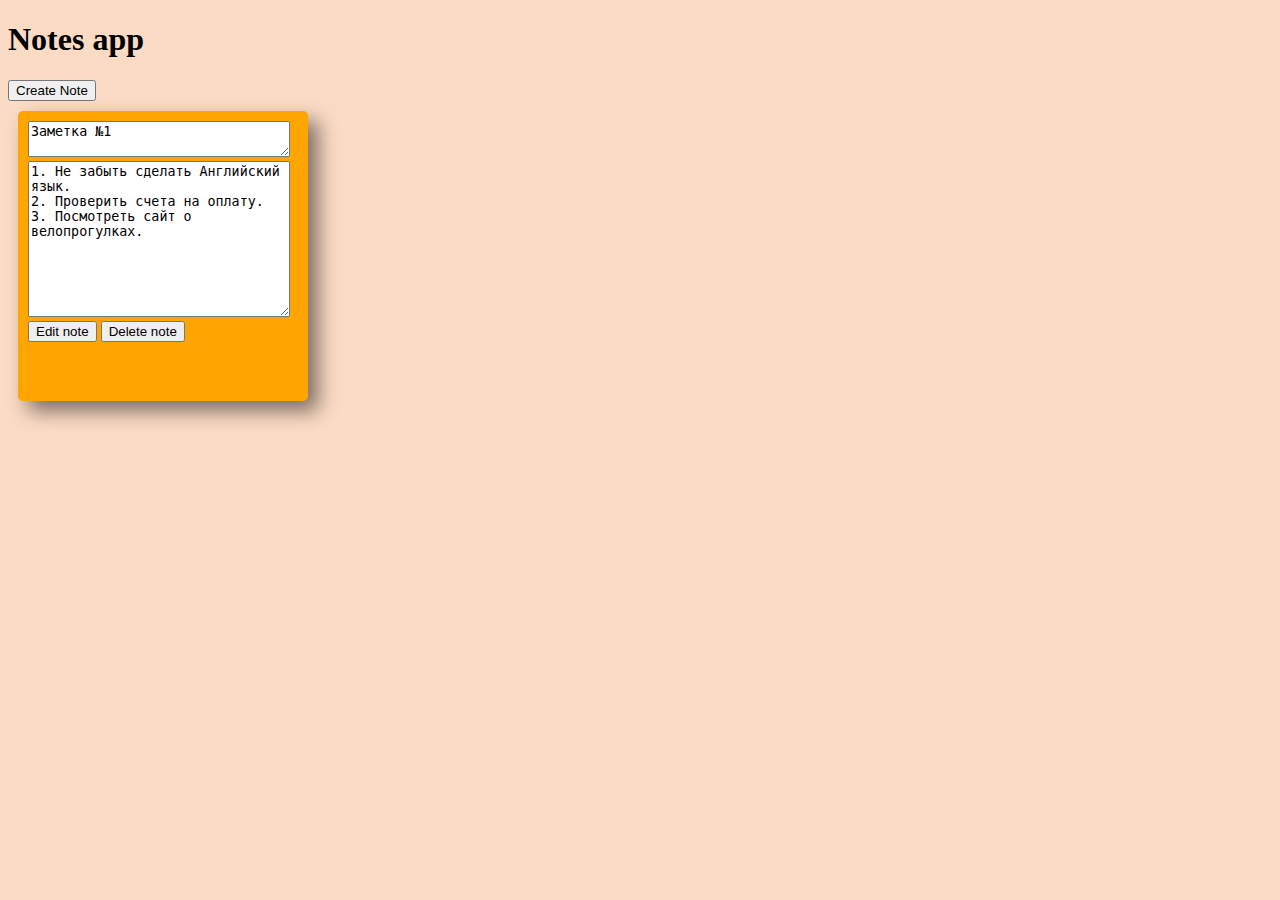
==== Notes/index.html @ bf709f26 "Add files via upload" ====
<!DOCTYPE html>
<html lang="en">
<head>
    <meta charset="UTF-8">
    <meta http-equiv="X-UA-Compatible" content="IE=edge">
    <meta name="viewport" content="width=device-width, initial-scale=1.0">
    <link rel="stylesheet" href="css/style.css">
    <title>Notes app</title>
</head>
<body>
    <h1>Notes app</h1>
    <button class="create_Note">Create Note</button>
    <div class="main">
        <div class="card">
            <textarea name="" id="" cols="30" rows="2">Заметка №1</textarea>
            <textarea name="" id="" cols="30" rows="10">1. Не забыть сделать Английский язык.
2. Проверить счета на оплату.
3. Посмотреть сайт о велопрогулках.
            </textarea>
            <button>Edit note</button>
            <button class="delete_Note">Delete note</button>
        </div>
    </div> 

    <script src="js/app.js"></script>
</body>

</html>
---- Notes/css/style.css ----
body {
    background-color: rgb(251, 219, 196);
}
.main {
    display: flex;
    flex-wrap: wrap;
}
.card {
    background-color: orange;
    width: 270px;
    height: 270px;
    margin: 10px;
    padding: 10px;
    border-radius: 5px;
    box-shadow: 10px 10px 20px rgba(0,0,0,0.5);
}
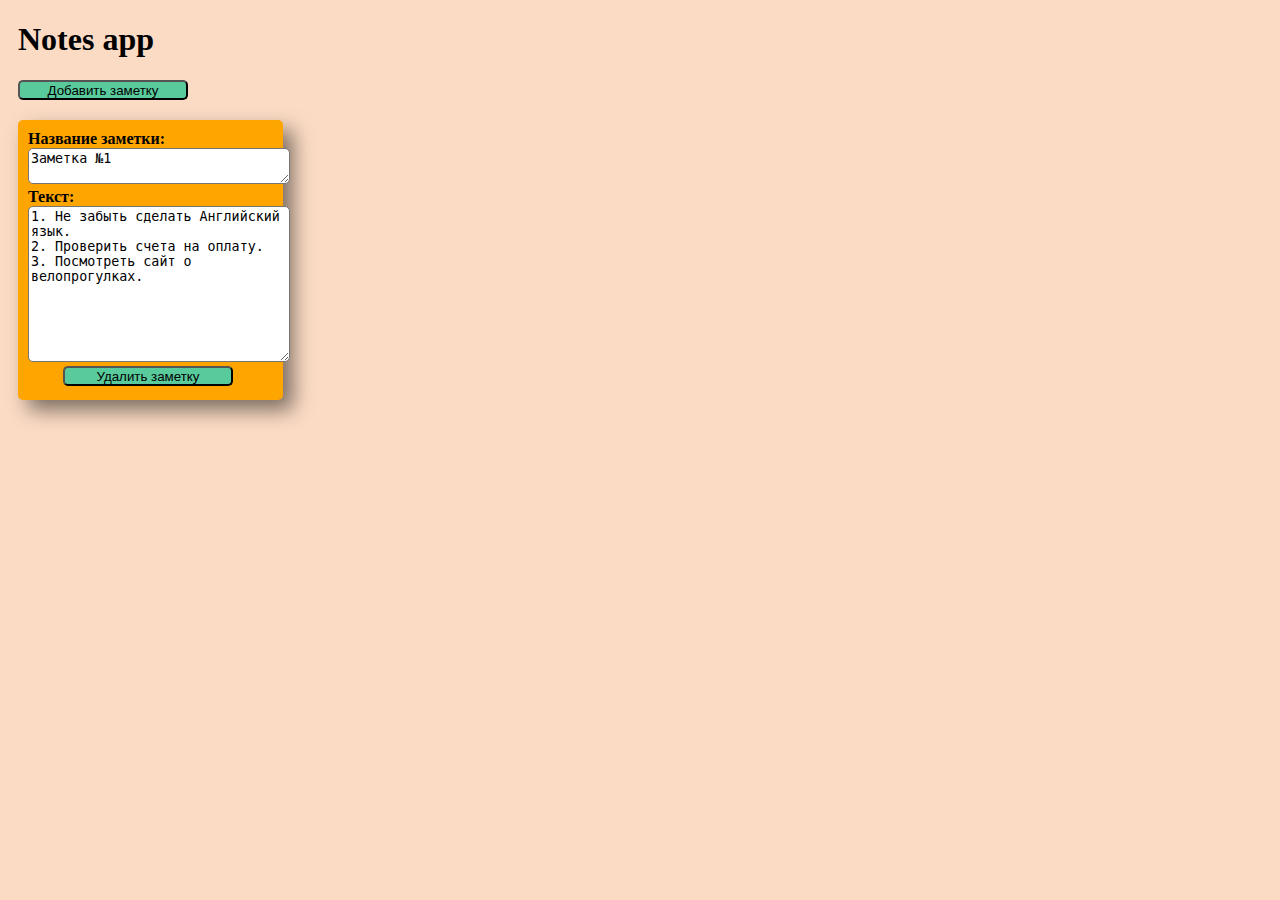
==== commit 2c456b8c: "Add files via upload" ====
--- a/Notes/index.html
+++ b/Notes/index.html
@@ -1,5 +1,5 @@
 <!DOCTYPE html>
-<html lang="en">
+<html lang="ru">
 <head>
     <meta charset="UTF-8">
     <meta http-equiv="X-UA-Compatible" content="IE=edge">
@@ -8,17 +8,21 @@
     <title>Notes app</title>
 </head>
 <body>
-    <h1>Notes app</h1>
-    <button class="create_Note">Create Note</button>
+    <div class="cap">
+        <h1>Notes app</h1>
+        <button class="create_Note button">Добавить заметку</button>
+    </div>
     <div class="main">
         <div class="card">
-            <textarea name="" id="" cols="30" rows="2">Заметка №1</textarea>
-            <textarea name="" id="" cols="30" rows="10">1. Не забыть сделать Английский язык.
+            <label for="name">Название заметки:</label>
+            <textarea name="name" id="areaName" cols="30" rows="2">Заметка №1</textarea>
+            <label for="text">Текст:</label>
+            <textarea name="text" id="area" cols="30" rows="10">1. Не забыть сделать Английский язык.
 2. Проверить счета на оплату.
 3. Посмотреть сайт о велопрогулках.
             </textarea>
-            <button>Edit note</button>
-            <button class="delete_Note">Delete note</button>
+            <!--<button>Редактировать заметку</button>-->
+            <button class = "delete_Note_first button button-delete">Удалить заметку</button>
         </div>
     </div> 
 
--- a/Notes/css/style.css
+++ b/Notes/css/style.css
@@ -7,10 +7,35 @@
 }
 .card {
     background-color: orange;
-    width: 270px;
-    height: 270px;
+    width: 245px;
+    height: 260px;
     margin: 10px;
     padding: 10px;
     border-radius: 5px;
     box-shadow: 10px 10px 20px rgba(0,0,0,0.5);
 }
+.cap {
+    margin: 10px;
+}
+label {
+    font-weight: bold;
+}
+textarea {
+    border-radius: 5px;
+}
+.button {
+    width: 170px;
+    height: 20px;
+    background-color: rgb(89, 202, 155);
+    border-radius: 5px;
+    
+}
+.button:hover {
+    background-color: pink;
+    transition: 1s;
+    cursor: pointer;
+}
+.button-delete {
+    margin-left: 35px;
+}
+
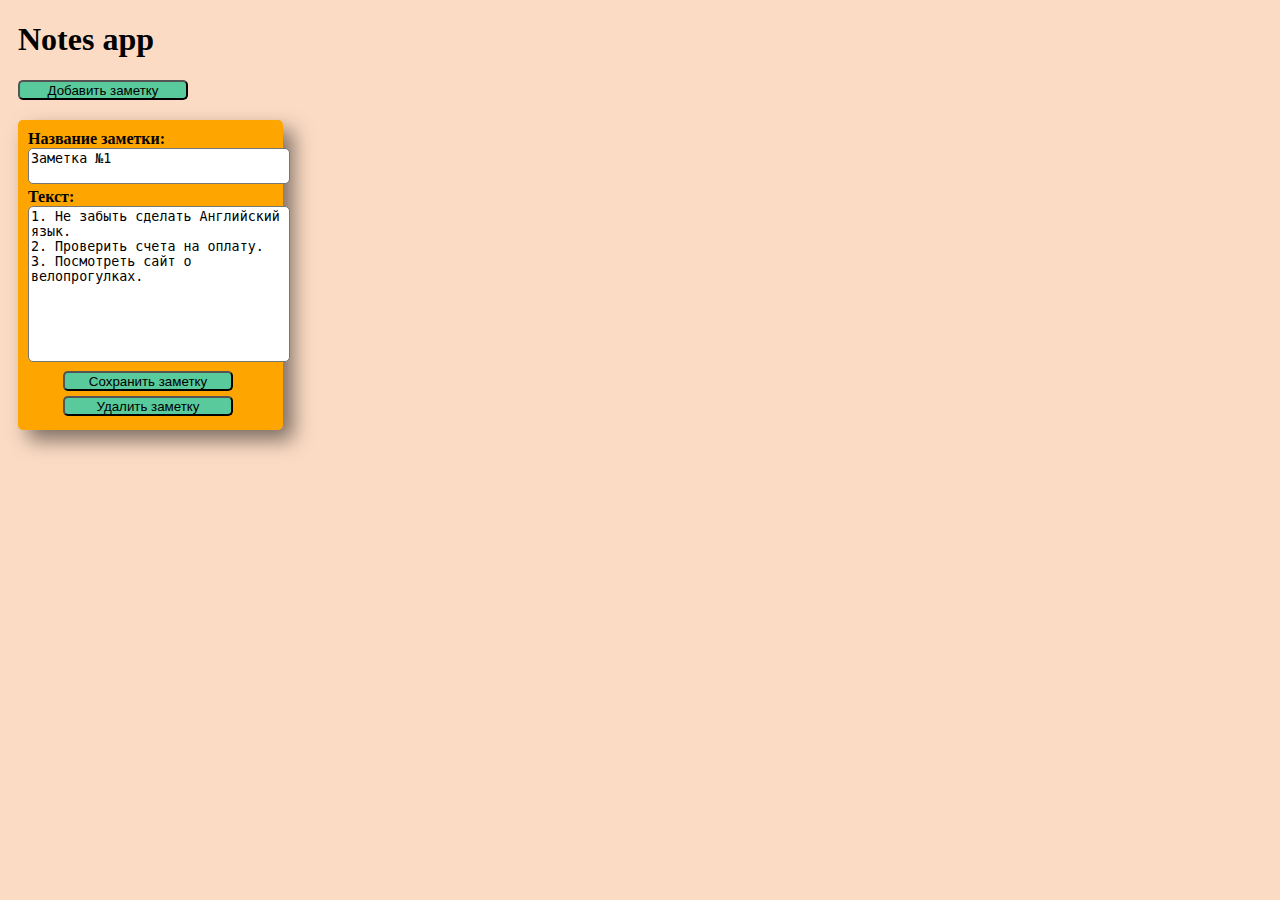
==== commit ba6f8154: "Add files via upload" ====
--- a/Notes/index.html
+++ b/Notes/index.html
@@ -15,13 +15,13 @@
     <div class="main">
         <div class="card">
             <label for="name">Название заметки:</label>
-            <textarea name="name" id="areaName" cols="30" rows="2">Заметка №1</textarea>
+            <textarea name="name" id="areaName" cols="30" rows="2" placeholder="Введите номер заметки">Заметка №1</textarea>
             <label for="text">Текст:</label>
-            <textarea name="text" id="area" cols="30" rows="10">1. Не забыть сделать Английский язык.
+            <textarea name="text" id="areaText" cols="30" rows="10" placeholder="Введите текст">1. Не забыть сделать Английский язык.
 2. Проверить счета на оплату.
 3. Посмотреть сайт о велопрогулках.
             </textarea>
-            <!--<button>Редактировать заметку</button>-->
+            <button class="button button-delete">Сохранить заметку</button>
             <button class = "delete_Note_first button button-delete">Удалить заметку</button>
         </div>
     </div> 
--- a/Notes/css/style.css
+++ b/Notes/css/style.css
@@ -8,7 +8,7 @@
 .card {
     background-color: orange;
     width: 245px;
-    height: 260px;
+    height: 290px;
     margin: 10px;
     padding: 10px;
     border-radius: 5px;
@@ -22,6 +22,7 @@
 }
 textarea {
     border-radius: 5px;
+    resize: none;
 }
 .button {
     width: 170px;
@@ -37,5 +38,6 @@
 }
 .button-delete {
     margin-left: 35px;
+    margin-top: 5px;
 }
 
